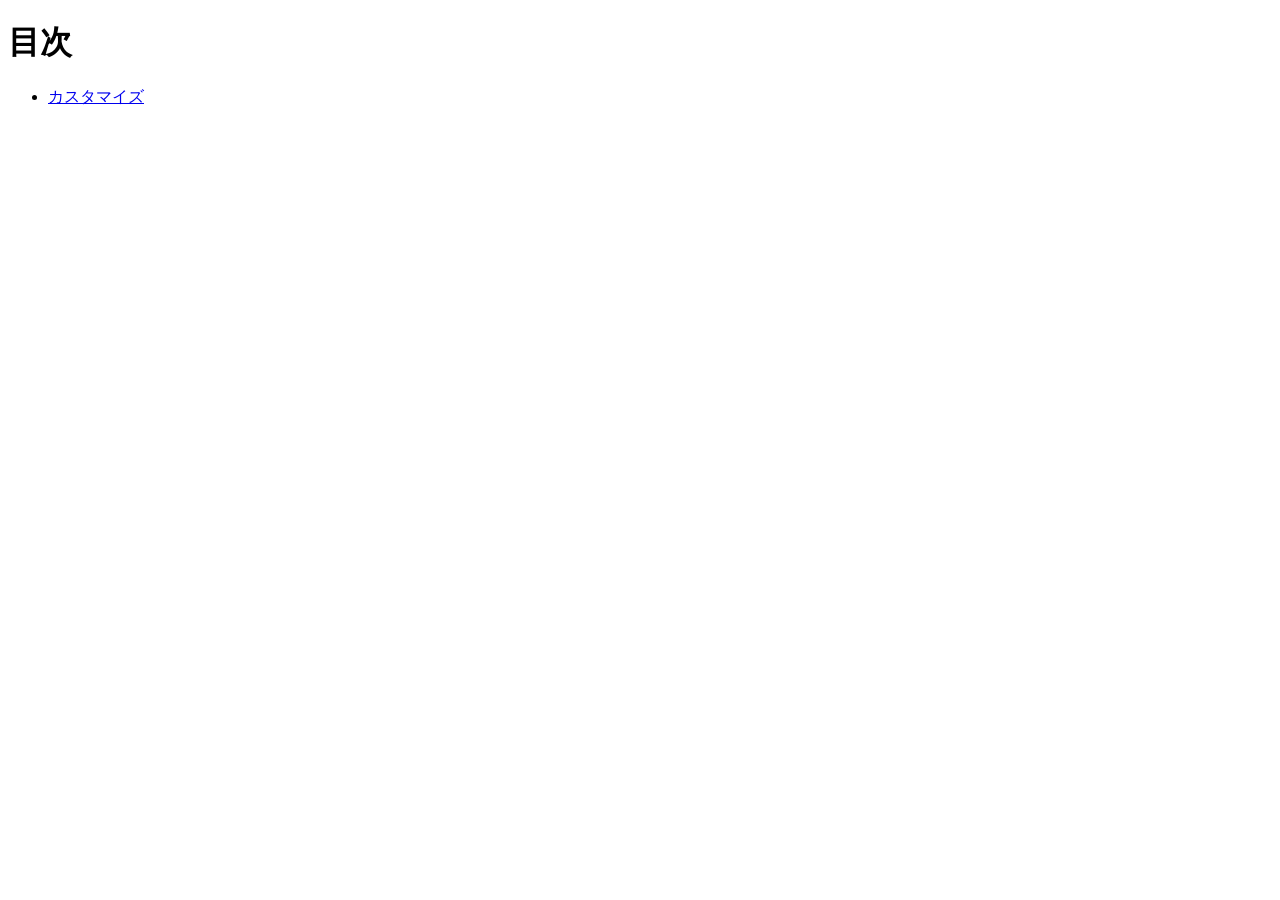
==== index.html @ d62b6de2 "Add files via upload" ====
<!DOCTYPE html>
<html lang="ja">
<head>
    <meta charset="UTF-8">
    <title>20260709-hc</title>
</head>
<body>
    <h1>目次</h1>
    <ul>
    <li><a href="custom/index.html">カスタマイズ</a></li>
    </ul>
</body>
</html>
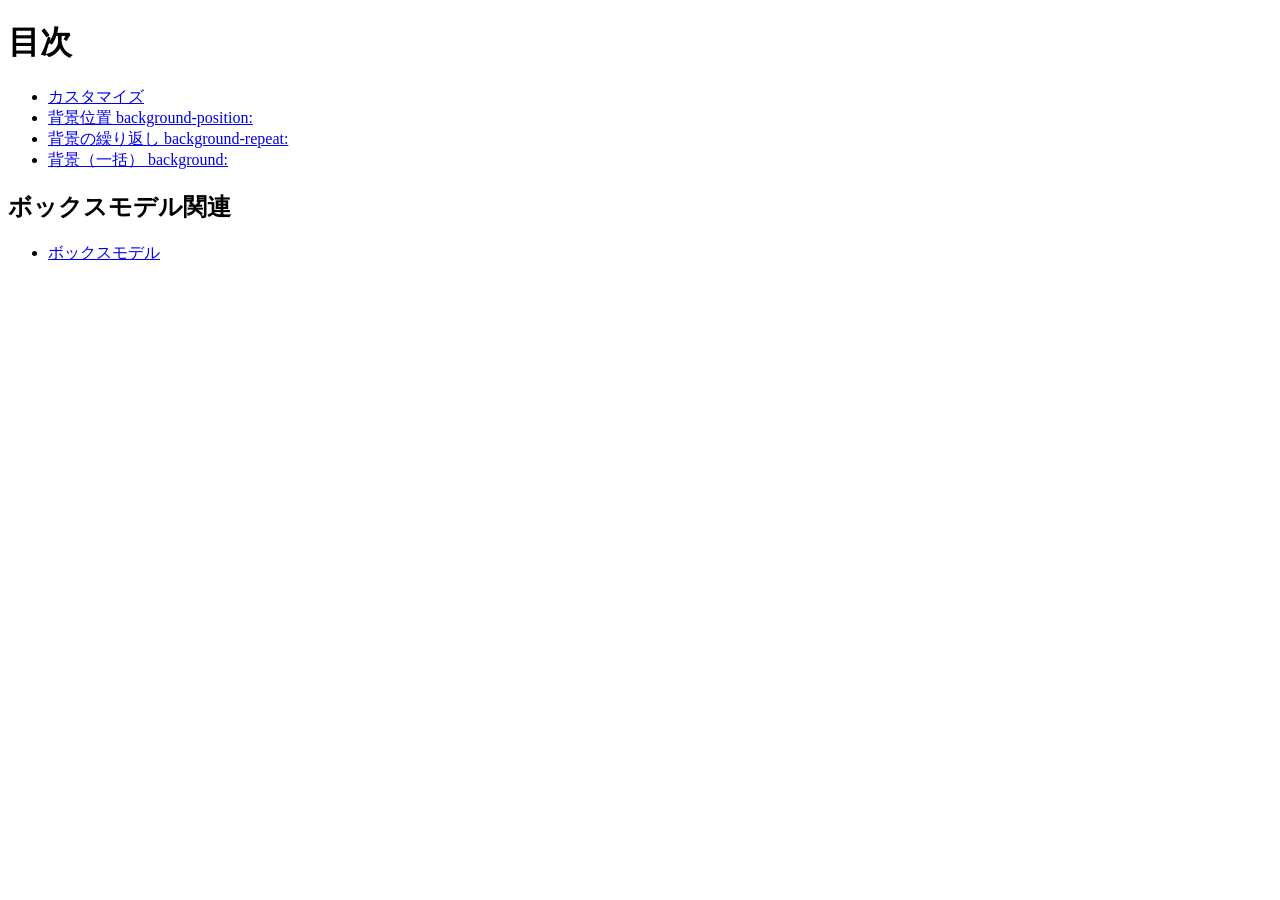
==== commit 8030467e: "Add files via upload" ====
--- a/index.html
+++ b/index.html
@@ -1,13 +1,24 @@
 <!DOCTYPE html>
 <html lang="ja">
+
 <head>
     <meta charset="UTF-8">
     <title>20260709-hc</title>
 </head>
+
 <body>
     <h1>目次</h1>
     <ul>
-    <li><a href="custom/index.html">カスタマイズ</a></li>
+        <li><a href="custom/index.html">カスタマイズ</a></li>
+        <li><a href="bgp/index.html">背景位置 background-position:</a></li>
+        <li><a href="bgr/index.html">背景の繰り返し background-repeat:</a></li>
+        <li><a href="bg/index.html">背景（一括） background:</a></li>
+    </ul>
+
+    <h2>ボックスモデル関連</h2>
+    <ul>
+        <li><a href="bm/index.html">ボックスモデル</a></li>
     </ul>
 </body>
+
 </html>
